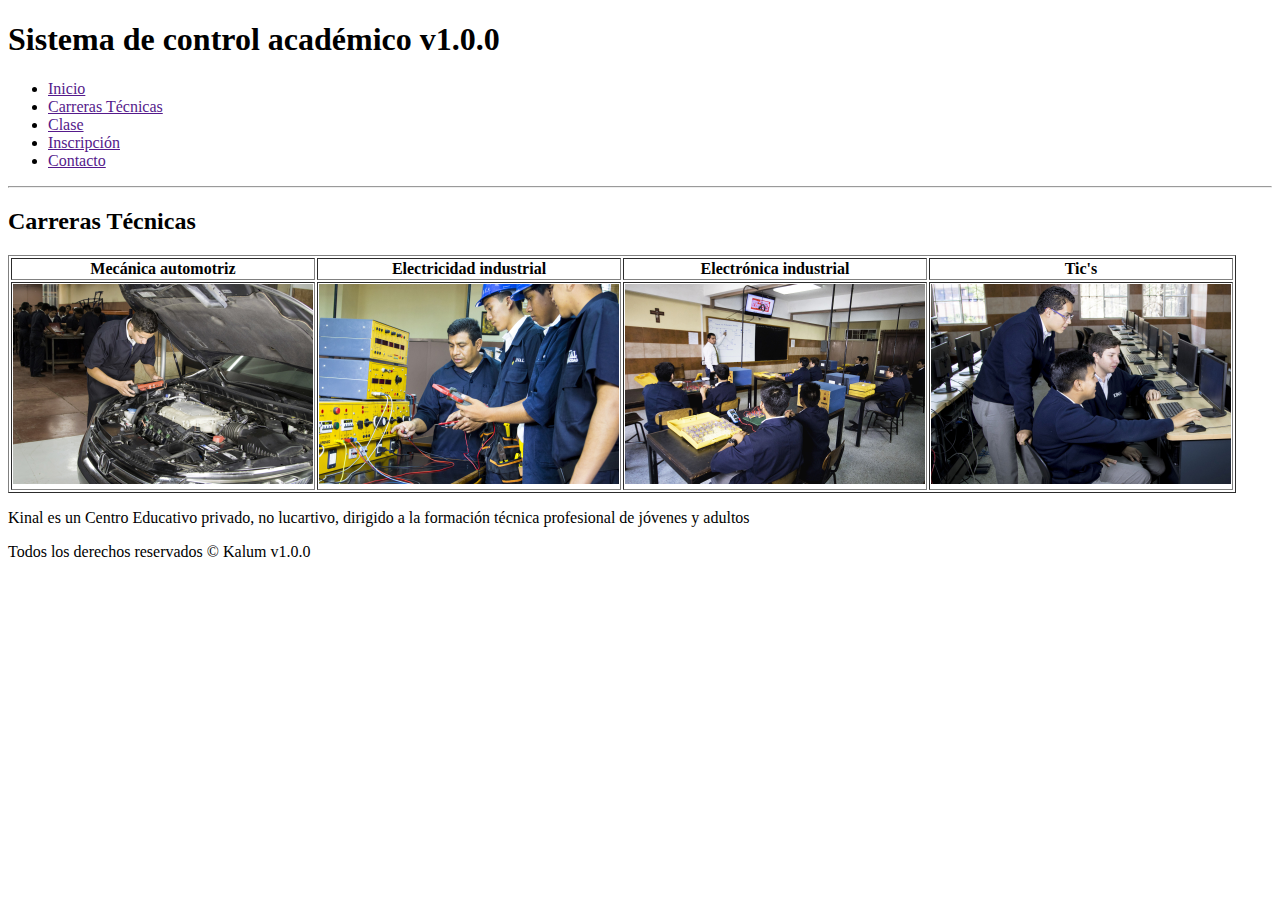
==== carreras-tecnicas.html @ eed0d3f7 "Finalizando estructura de la página de carreras técnicas" ====
<!DOCTYPE html>
<html lang="en">
    <head>
        <meta charset="UTF-8">
        <title>Sistema de control académico Kalum</title>
    </head>
    <body>
        <div>
            <header>
                <h1>Sistema de control académico v1.0.0</h1>
            </header>
            <nav>
                <ul>
                    <li><a href="">Inicio</a></li>
                    <li><a href="">Carreras Técnicas</a></li>
                    <li><a href="">Clase</a></li>
                    <li><a href="">Inscripción</a></li>
                    <li><a href="">Contacto</a></li>
                </ul>
            </nav>
            <hr>
            <div id = "contenido">
                <h2>
                    Carreras Técnicas
                </h2>
                <table border ="1px">
                    <tr>
                        <th>
                            Mecánica automotriz
                        </th>
                        <th>
                            Electricidad industrial
                        </th>
                        <th>
                            Electrónica industrial
                        </th>
                        <th>
                            Tic's
                        </th>
                    </tr>
                    <tr>
                        <td><img src="assets/images/mecanica.jpg" alt="Kalum" height="200px"></td>   
                        <td><img src="assets/images/electricidad.jpg" alt="Kalum" height="200px"></td>    
                        <td><img src="assets/images/eleccom.jpg" alt="Kalum" height="200px"></td>    
                        <td><img src="assets/images/tics.jpg" alt="Kalum" height="200px"></td>     
                    </tr>
                </table>
                <p>
                    Kinal es un Centro Educativo privado, no lucartivo, dirigido a la formación técnica profesional de jóvenes y adultos
                </p>
            </div>
        
        <footer>
            Todos los derechos reservados &copy; Kalum v1.0.0
         </footer>
        </div>
    </body>
</html>
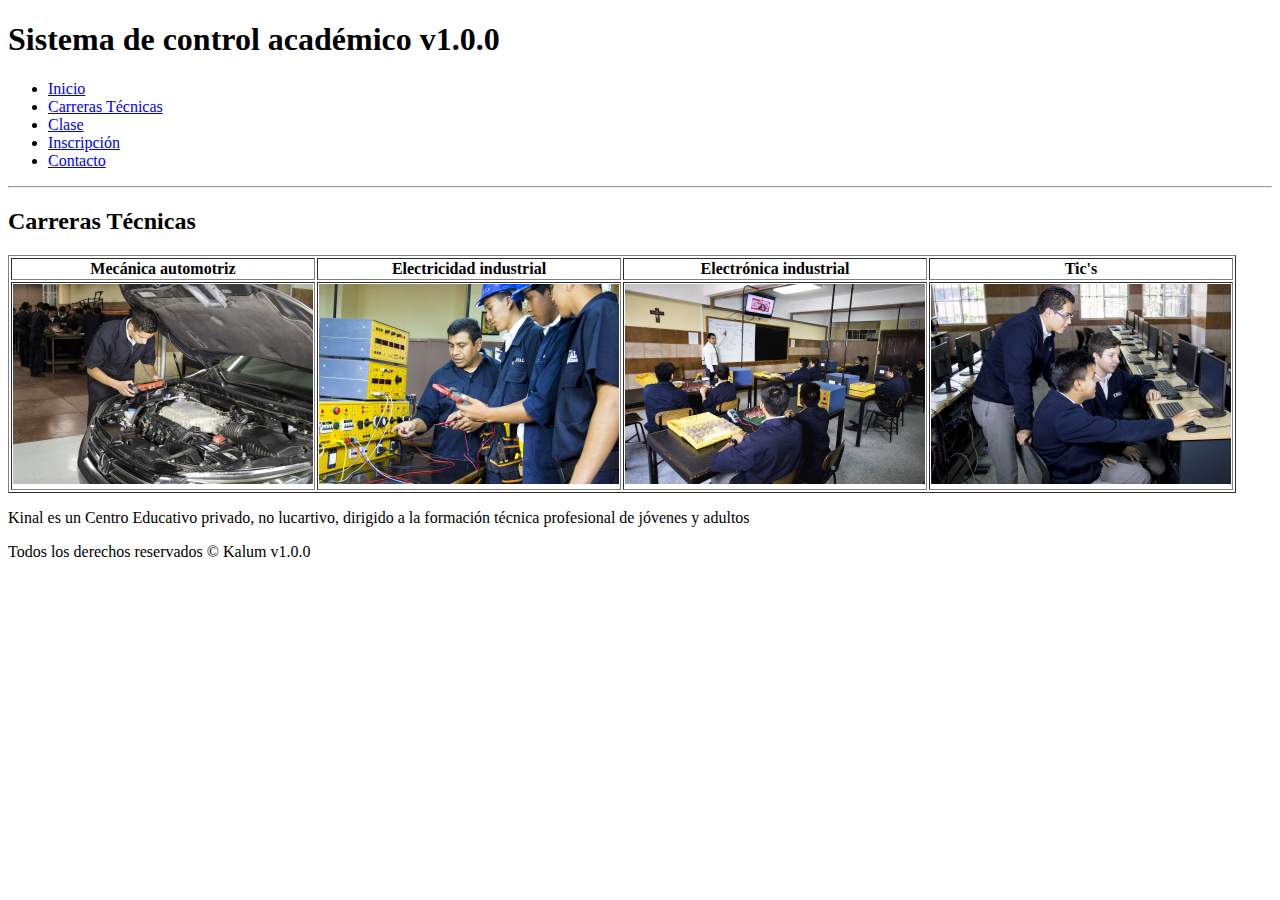
==== commit f1dfa257: "Agegando link de navegación en el menú de navegación" ====
--- a/carreras-tecnicas.html
+++ b/carreras-tecnicas.html
@@ -11,11 +11,11 @@
             </header>
             <nav>
                 <ul>
-                    <li><a href="">Inicio</a></li>
-                    <li><a href="">Carreras Técnicas</a></li>
-                    <li><a href="">Clase</a></li>
-                    <li><a href="">Inscripción</a></li>
-                    <li><a href="">Contacto</a></li>
+                    <li><a href="./index.html">Inicio</a></li>
+                    <li><a href="./carreras-tecnicas.html">Carreras Técnicas</a></li>
+                    <li><a href="./clases.html">Clase</a></li>
+                    <li><a href="./inscripcion.html">Inscripción</a></li>
+                    <li><a href="./contacto.html">Contacto</a></li>
                 </ul>
             </nav>
             <hr>
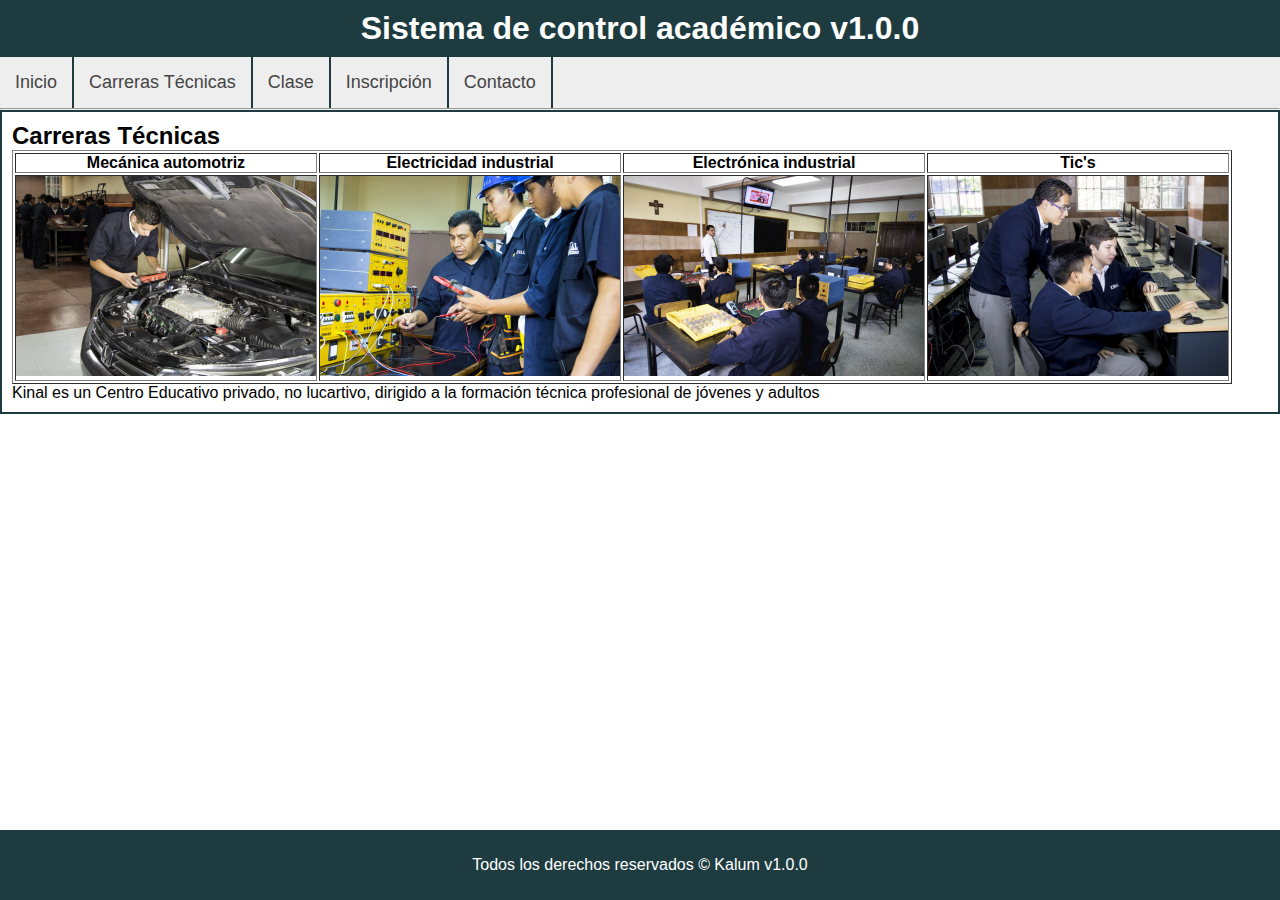
==== commit 71d83002: "Aplicando hoja de estilos a las páginas del sitio" ====
--- a/carreras-tecnicas.html
+++ b/carreras-tecnicas.html
@@ -3,19 +3,21 @@
     <head>
         <meta charset="UTF-8">
         <title>Sistema de control académico Kalum</title>
+        <link rel="stylesheet" href="./assets/css/style.css">
     </head>
     <body>
         <div>
             <header>
                 <h1>Sistema de control académico v1.0.0</h1>
             </header>
-            <nav>
+            <nav id="menu"> 
                 <ul>
                     <li><a href="./index.html">Inicio</a></li>
                     <li><a href="./carreras-tecnicas.html">Carreras Técnicas</a></li>
                     <li><a href="./clases.html">Clase</a></li>
                     <li><a href="./inscripcion.html">Inscripción</a></li>
                     <li><a href="./contacto.html">Contacto</a></li>
+                    <div class="clearFix"></div>
                 </ul>
             </nav>
             <hr>
@@ -25,7 +27,7 @@
                 </h2>
                 <table border ="1px">
                     <tr>
-                        <th>
+                        <th> 
                             Mecánica automotriz
                         </th>
                         <th>
@@ -39,10 +41,10 @@
                         </th>
                     </tr>
                     <tr>
-                        <td><img src="assets/images/mecanica.jpg" alt="Kalum" height="200px"></td>   
-                        <td><img src="assets/images/electricidad.jpg" alt="Kalum" height="200px"></td>    
-                        <td><img src="assets/images/eleccom.jpg" alt="Kalum" height="200px"></td>    
-                        <td><img src="assets/images/tics.jpg" alt="Kalum" height="200px"></td>     
+                        <td><img src="assets/images/mecanica.jpg" alt="Mecanica automotriz" height="200px"></td>   
+                        <td><img src="assets/images/electricidad.jpg" alt="Electricidad industrial" height="200px"></td>    
+                        <td><img src="assets/images/eleccom.jpg" alt="Electronica industrial" height="200px"></td>    
+                        <td><img src="assets/images/tics.jpg" alt="Tics" height="200px"></td>     
                     </tr>
                 </table>
                 <p>
--- a/assets/css/style.css
+++ b/assets/css/style.css
@@ -0,0 +1,80 @@
+/*Selector universal*/
+* {
+    font-family: Verdana, Geneva, Tahoma, sans-serif;
+    margin: 0px;
+    padding: 0px; 
+}  
+/*Selector por etiqueta*/
+header{
+    background: #1E3C40;
+    text-align: center;
+    color:white;
+    padding: 10px;
+}
+
+footer{
+    background: #1E3C40;
+    text-align: center;
+    color:white;
+    line-height: 70px;
+    bottom: 0px;
+    position: fixed;
+    width: 100%;
+}
+
+a{
+    text-decoration: none;
+    font-size: 18px;
+    color: #1E3C40;
+}
+
+footer a{
+    color:aliceblue;
+}
+
+/*Selector por ID*/
+#contenido{
+    border: 2px solid #1E3C40;
+    padding: 10px;
+}
+
+#principal{
+    margin-left: 20%;
+}
+
+#descripcion {
+    font-style: italic;
+    text-decoration: underline;
+    font-weight: bold;
+    margin: 15px;
+}
+
+#menu{
+    background-color: #EEE;
+}
+
+#menu ul li{
+    display: block;
+    float:left;
+    border-right: 2px solid #1E3C40;
+}
+
+#menu ul li a{
+    display: block;
+    padding: 15px;
+    color:#444
+}
+
+#menu ul li:hover{
+background: rgb(191, 165, 163);
+cursor: pointer;
+}
+
+#menu ul li:hover a{
+    color:white
+}
+
+.clearFix{
+    float: none;
+    clear: both;
+}